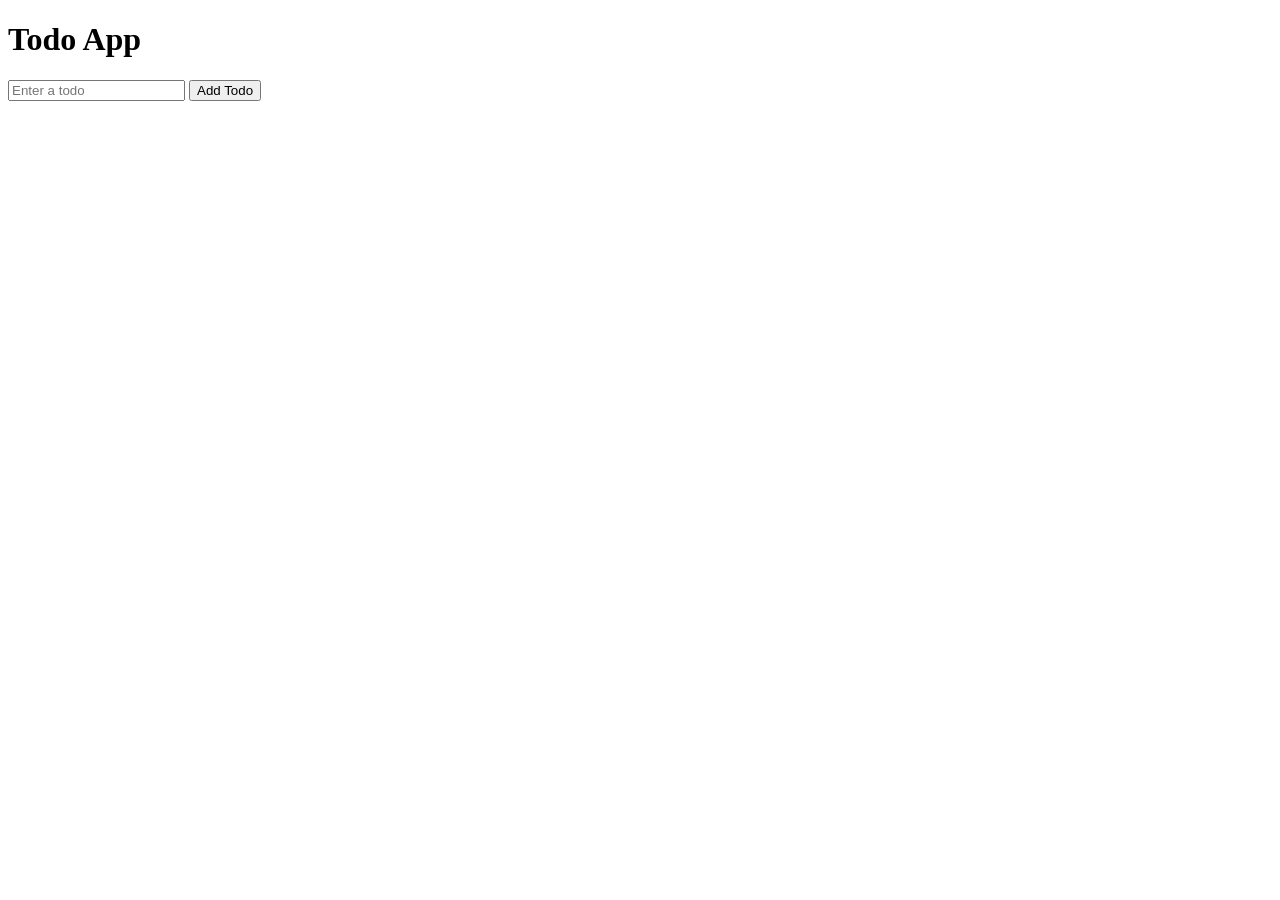
==== day-03/index.html @ 880b4e9d "day 03 start" ====
<!DOCTYPE html>
<html lang="en">
  <head>
    <meta charset="UTF-8" />
    <meta name="viewport" content="width=device-width, initial-scale=1.0" />

    <title>DAY 3 — Todo Upgrade (Events + Deletion)</title>

    <link rel="stylesheet" href="style.css" />
  </head>
  <body>
    <div class="container">
      <h1>Todo App</h1>

      <div class="todo-input">
        <input id="todo-input" type="text" placeholder="Enter a todo" />

        <button id="add-btn">Add Todo</button>
      </div>

      <ul id="todo-list"></ul>
    </div>

    <script src="script.js"></script>
  </body>
</html>
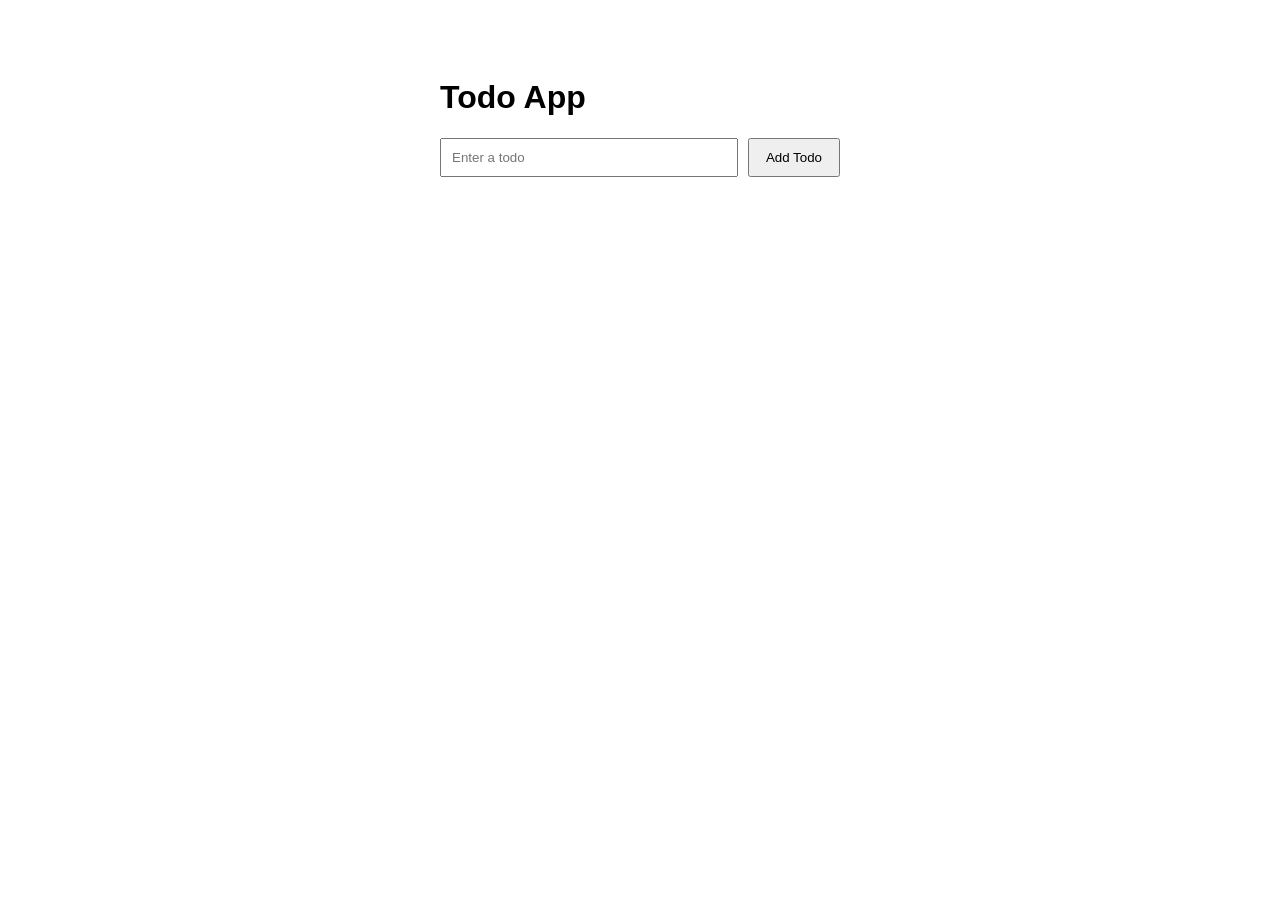
==== commit c1fc9ec6: "day 03 logic" ====
--- a/day-03/index.html
+++ b/day-03/index.html
@@ -3,24 +3,18 @@
   <head>
     <meta charset="UTF-8" />
     <meta name="viewport" content="width=device-width, initial-scale=1.0" />
-
-    <title>DAY 3 — Todo Upgrade (Events + Deletion)</title>
-
+    <title>Day 3 - Todo Deletion</title>
     <link rel="stylesheet" href="style.css" />
   </head>
   <body>
     <div class="container">
       <h1>Todo App</h1>
-
       <div class="todo-input">
         <input id="todo-input" type="text" placeholder="Enter a todo" />
-
         <button id="add-btn">Add Todo</button>
       </div>
-
       <ul id="todo-list"></ul>
     </div>
-
     <script src="script.js"></script>
   </body>
 </html>
--- a/day-03/style.css
+++ b/day-03/style.css
@@ -0,0 +1,36 @@
+body {
+  font-family: Arial, sans-serif;
+  display: flex;
+  justify-content: center;
+  padding-top: 50px;
+}
+
+.container {
+  width: 400px;
+}
+
+.todo-input {
+  display: flex;
+  gap: 10px;
+}
+
+input {
+  flex: 1;
+  padding: 10px;
+}
+
+button {
+  padding: 10px 16px;
+  cursor: pointer;
+}
+
+ul {
+  padding: 0;
+}
+
+li {
+  list-style: none;
+  border: 1px solid #ccc;
+  padding: 10px;
+  margin-top: 10px;
+}
